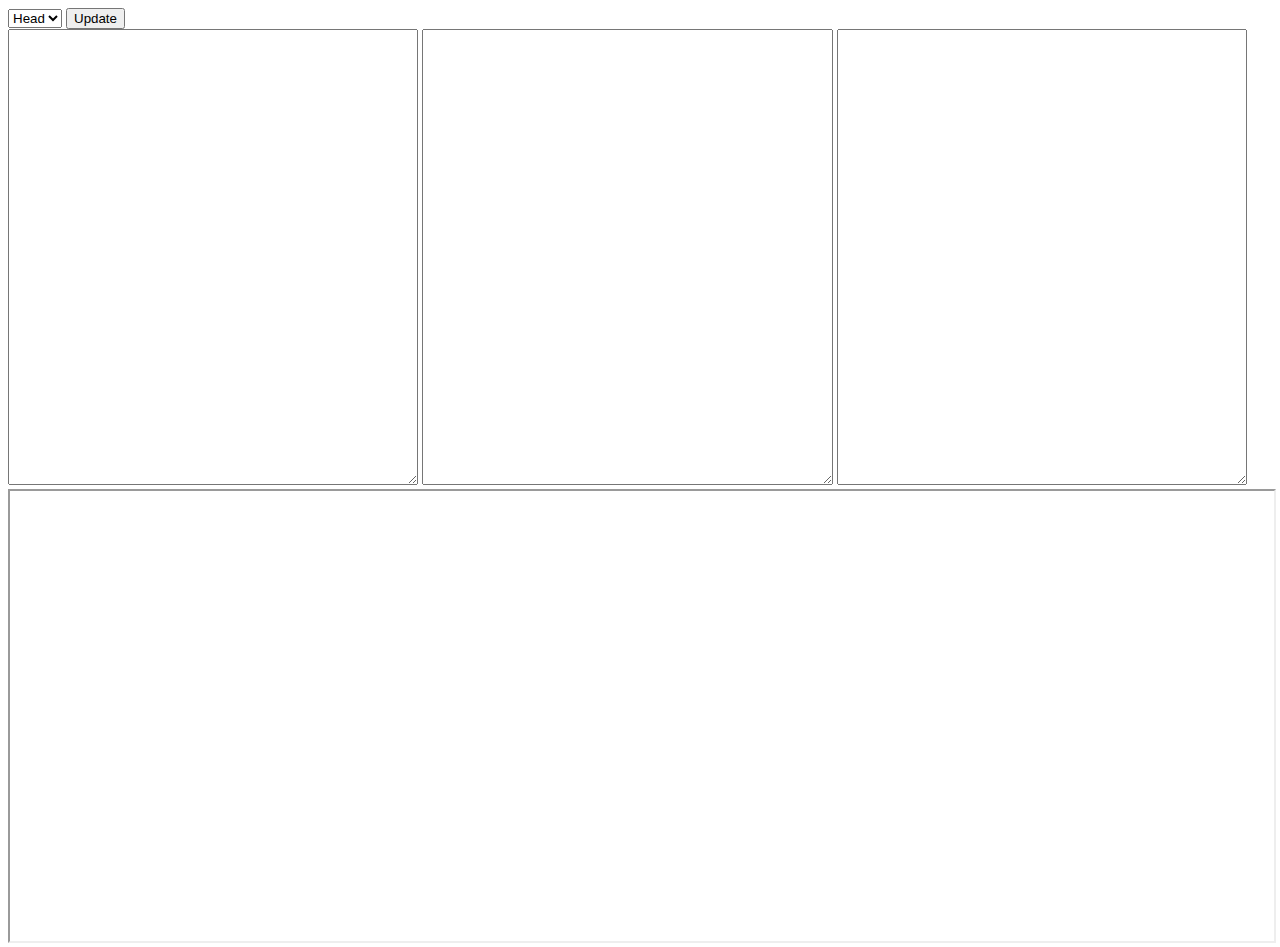
==== webfiddle.html @ 2f29b304 "Initial version" ====
<!DOCTYPE html>
<html>
    <head>
        <title>Yet another web fiddle</title>
	<meta charset="utf-8">
	<meta name="description" content="web fiddle">
        <link rel="stylesheet" href="webfiddle.css">
    </head>
    <body>
        <div id="menu">
            <select id="script">
                <option value="head">Head</option>
                <option value="body">Body</option>
            </select>
            <button id="update">Update</button>
        </div>
        <textarea id="html"></textarea>
        <textarea id="css"></textarea>
        <textarea id="js"></textarea>
        <iframe id="web"></iframe>
        <script type="text/javascript" src="webfiddle.js"></script>
    </body>
</html>
---- webfiddle.css ----
html, body {
    height: 100%;
}

#html, #css, #js {
    width: 32%;
    height: 50%;
}

#web {
    width: 100%;
    height: 50%;
}
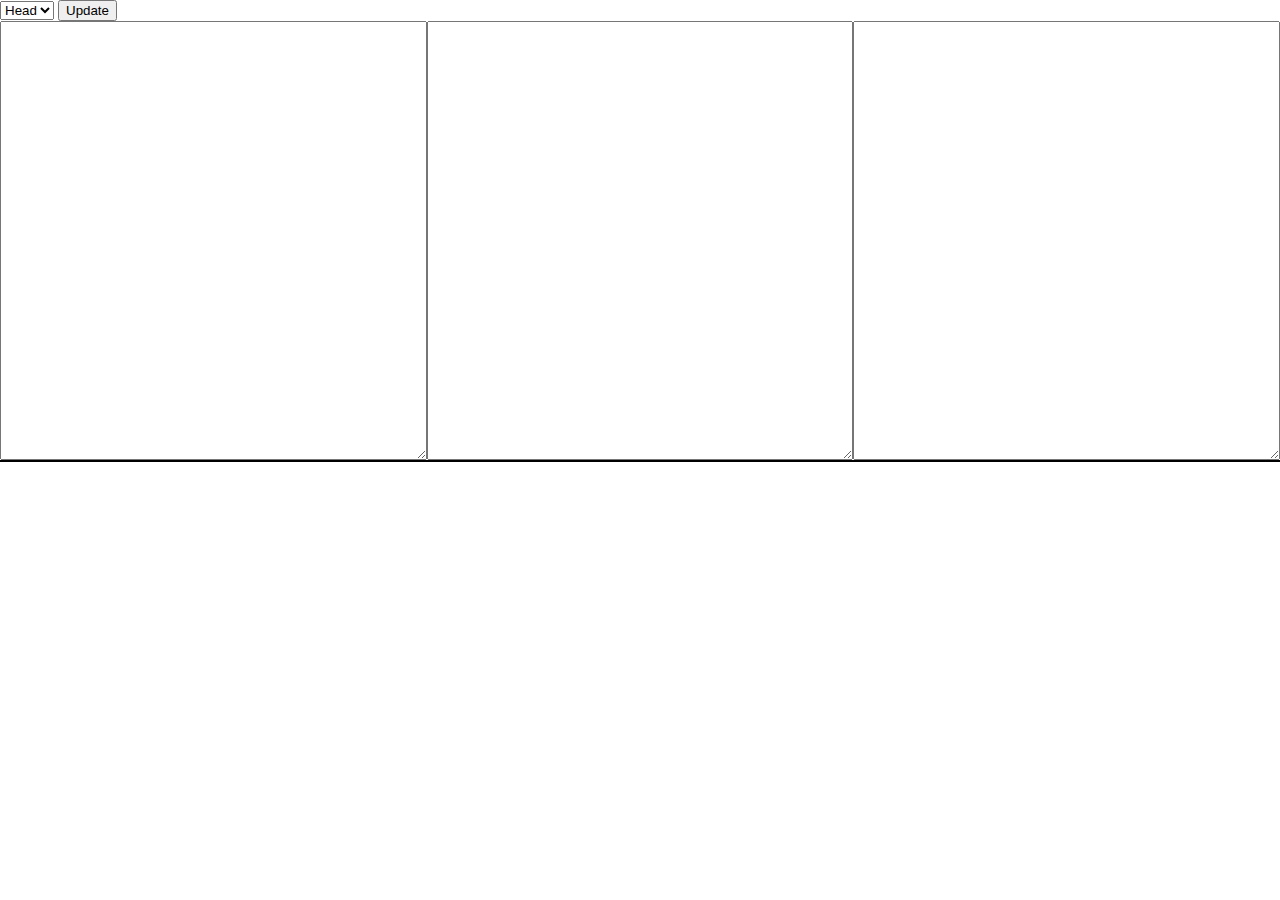
==== commit bc422324: "Implement a flexbox layout" ====
--- a/webfiddle.html
+++ b/webfiddle.html
@@ -6,7 +6,7 @@
 	<meta name="description" content="web fiddle">
         <link rel="stylesheet" href="webfiddle.css">
     </head>
-    <body>
+    <body class="layout-vertical">
         <div id="menu">
             <select id="script">
                 <option value="head">Head</option>
@@ -14,10 +14,12 @@
             </select>
             <button id="update">Update</button>
         </div>
-        <textarea id="html"></textarea>
-        <textarea id="css"></textarea>
-        <textarea id="js"></textarea>
-        <iframe id="web"></iframe>
+        <div id="editors" class="layout-horizontal layout-equal-height">
+            <textarea id="html" class="layout-equal-width"></textarea>
+            <textarea id="css" class="layout-equal-width"></textarea>
+            <textarea id="js" class="layout-equal-width"></textarea>
+        </div>
+        <iframe id="web" class="layout-equal-height"></iframe>
         <script type="text/javascript" src="webfiddle.js"></script>
     </body>
 </html>
--- a/webfiddle.css
+++ b/webfiddle.css
@@ -1,13 +1,30 @@
 html, body {
     height: 100%;
+    margin: 0;
+    padding: 0;
 }
 
-#html, #css, #js {
-    width: 32%;
-    height: 50%;
+.layout-horizontal {
+    display: flex;
+    flex-direction: row;
+}
+
+.layout-vertical {
+    display: flex;
+    flex-direction: column;
+}
+
+.layout-equal-height {
+    flex-grow: 1;
+    height: 0;
+}
+
+.layout-equal-width {
+    flex-grow: 1;
+    width: 0;
 }
 
 #web {
-    width: 100%;
-    height: 50%;
+    border: none;
+    border-top: 2px solid black;
 }
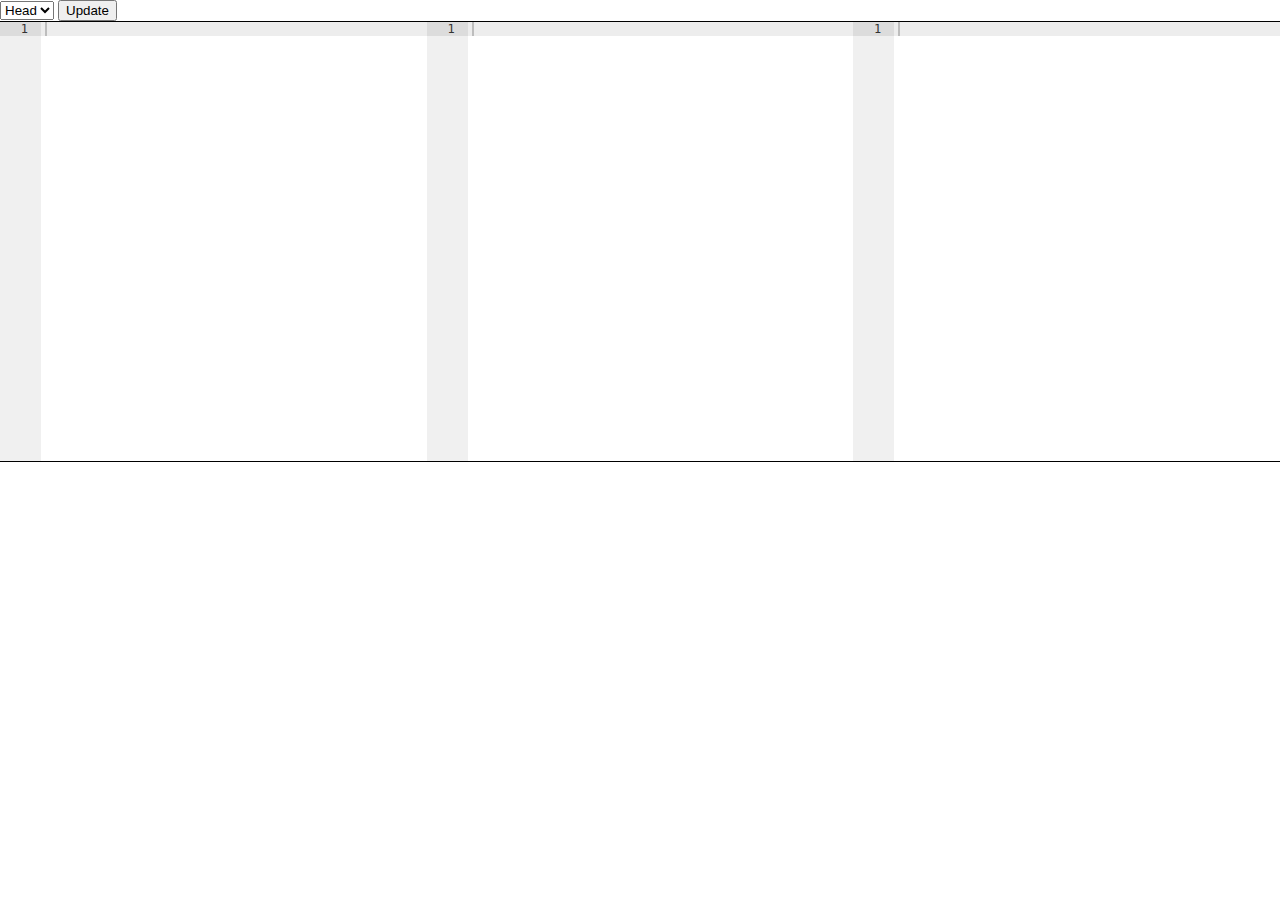
==== commit b9b31dcf: "Integrate ace code editor" ====
--- a/webfiddle.html
+++ b/webfiddle.html
@@ -5,6 +5,7 @@
 	<meta charset="utf-8">
 	<meta name="description" content="web fiddle">
         <link rel="stylesheet" href="webfiddle.css">
+        <script src="ace/ace.js" type="text/javascript" charset="utf-8"></script>
     </head>
     <body class="layout-vertical">
         <div id="menu">
@@ -15,9 +16,9 @@
             <button id="update">Update</button>
         </div>
         <div id="editors" class="layout-horizontal layout-equal-height">
-            <textarea id="html" class="layout-equal-width"></textarea>
-            <textarea id="css" class="layout-equal-width"></textarea>
-            <textarea id="js" class="layout-equal-width"></textarea>
+            <div id="html" class="layout-equal-width"></div>
+            <div id="css" class="layout-equal-width"></div>
+            <div id="js" class="layout-equal-width"></div>
         </div>
         <iframe id="web" class="layout-equal-height"></iframe>
         <script type="text/javascript" src="webfiddle.js"></script>
--- a/webfiddle.css
+++ b/webfiddle.css
@@ -24,7 +24,11 @@
     width: 0;
 }
 
+#editors {
+    border-top: 1px solid black;
+}
+
 #web {
     border: none;
-    border-top: 2px solid black;
+    border-top: 1px solid black;
 }
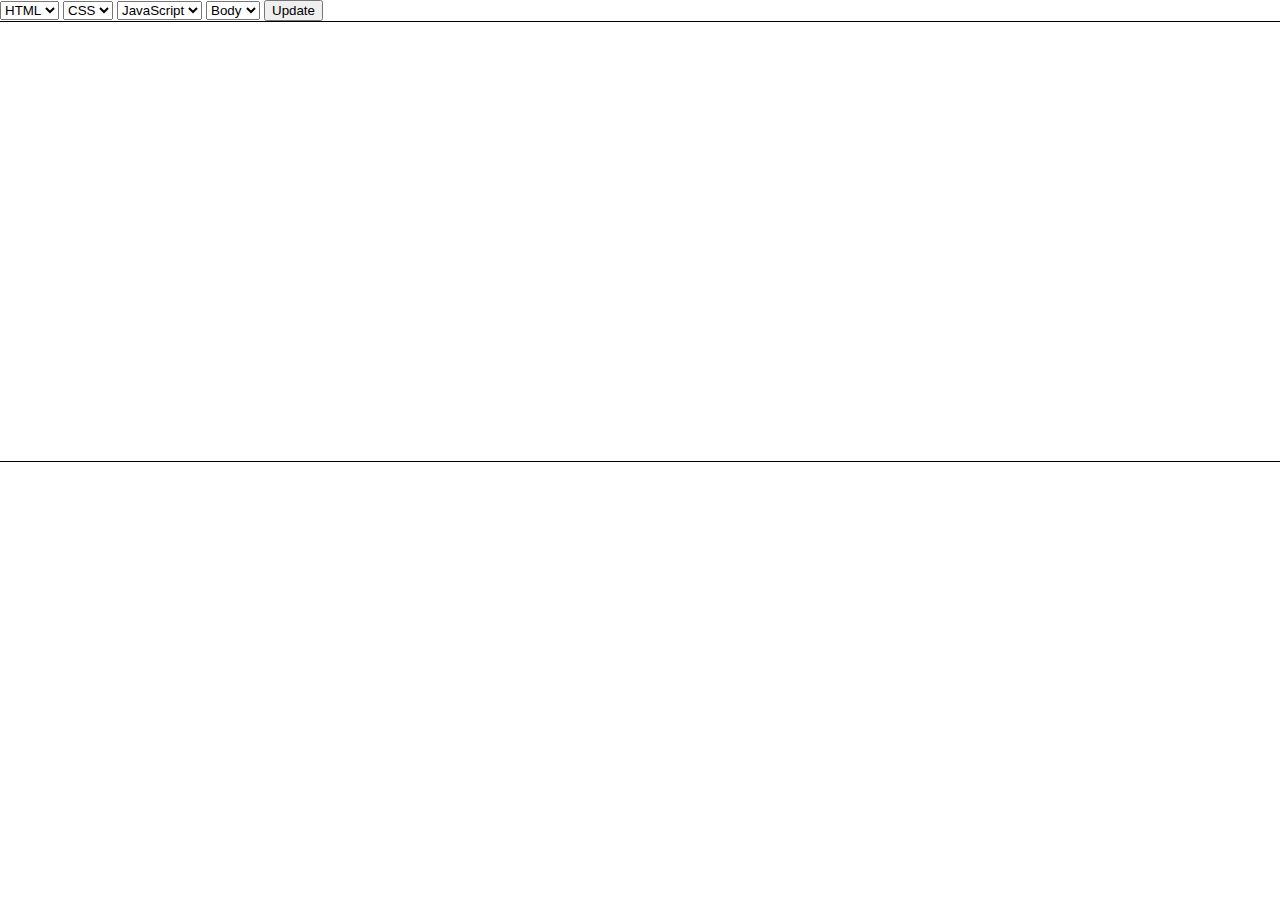
==== commit 7d97ee75: "Allow hiding of editor panels" ====
--- a/webfiddle.html
+++ b/webfiddle.html
@@ -9,9 +9,21 @@
     </head>
     <body class="layout-vertical">
         <div id="menu">
-            <select id="script">
+            <select id="html-switch">
+                <option value="show" selected="selected">HTML</option>
+                <option value="hide">Hide</option>
+            </select>
+            <select id="css-switch">
+                <option value="show" selected="selected">CSS</option>
+                <option value="hide">Hide</option>
+            </select>
+            <select id="js-switch">
+                <option value="show" selected="selected">JavaScript</option>
+                <option value="hide">Hide</option>
+            </select>
+            <select id="js-script">
                 <option value="head">Head</option>
-                <option value="body">Body</option>
+                <option value="body" selected="selected">Body</option>
             </select>
             <button id="update">Update</button>
         </div>
@@ -21,6 +33,7 @@
             <div id="js" class="layout-equal-width"></div>
         </div>
         <iframe id="web" class="layout-equal-height"></iframe>
+        <script type="text/javascript" src="editor_panel.js"></script>
         <script type="text/javascript" src="webfiddle.js"></script>
     </body>
 </html>
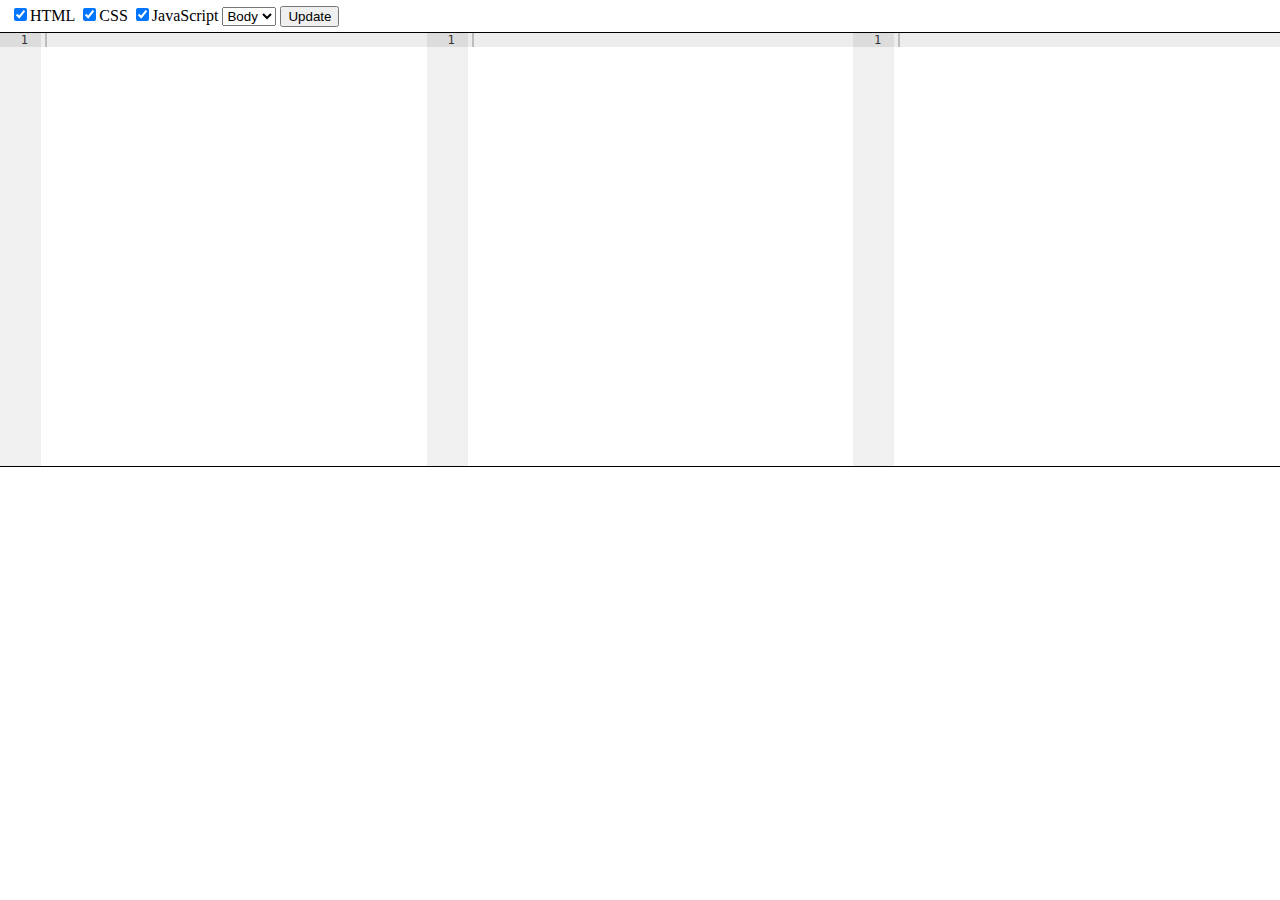
==== commit 45531c9a: "Restructure menu bar" ====
--- a/webfiddle.html
+++ b/webfiddle.html
@@ -8,25 +8,18 @@
         <script src="ace/ace.js" type="text/javascript" charset="utf-8"></script>
     </head>
     <body class="layout-vertical">
-        <div id="menu">
-            <select id="html-switch">
-                <option value="show" selected="selected">HTML</option>
-                <option value="hide">Hide</option>
-            </select>
-            <select id="css-switch">
-                <option value="show" selected="selected">CSS</option>
-                <option value="hide">Hide</option>
-            </select>
-            <select id="js-switch">
-                <option value="show" selected="selected">JavaScript</option>
-                <option value="hide">Hide</option>
-            </select>
-            <select id="js-script">
-                <option value="head">Head</option>
-                <option value="body" selected="selected">Body</option>
-            </select>
-            <button id="update">Update</button>
-        </div>
+        <ul id="menu" class="menubar">
+            <li><label><input id="html-switch" type="checkbox" checked>HTML</label></li>
+            <li><label><input id="css-switch" type="checkbox" checked>CSS</label></li>
+            <li><label><input id="js-switch" type="checkbox" checked>JavaScript</label></li>
+            <li>
+                <select id="js-script">
+                    <option value="head">Head</option>
+                    <option value="body" selected="selected">Body</option>
+                </select>
+            </li>
+            <li><button id="update">Update</button></li>
+        </ul>
         <div id="editors" class="layout-horizontal layout-equal-height">
             <div id="html" class="layout-equal-width"></div>
             <div id="css" class="layout-equal-width"></div>
--- a/webfiddle.css
+++ b/webfiddle.css
@@ -32,3 +32,17 @@
     border: none;
     border-top: 1px solid black;
 }
+
+.menubar {
+    margin: 0;
+    padding: 0 10px;
+}
+
+.menubar > li {
+    display: inline-block;
+    padding: 5px 0;
+}
+
+.menubar li {
+    list-style-type: none;
+}
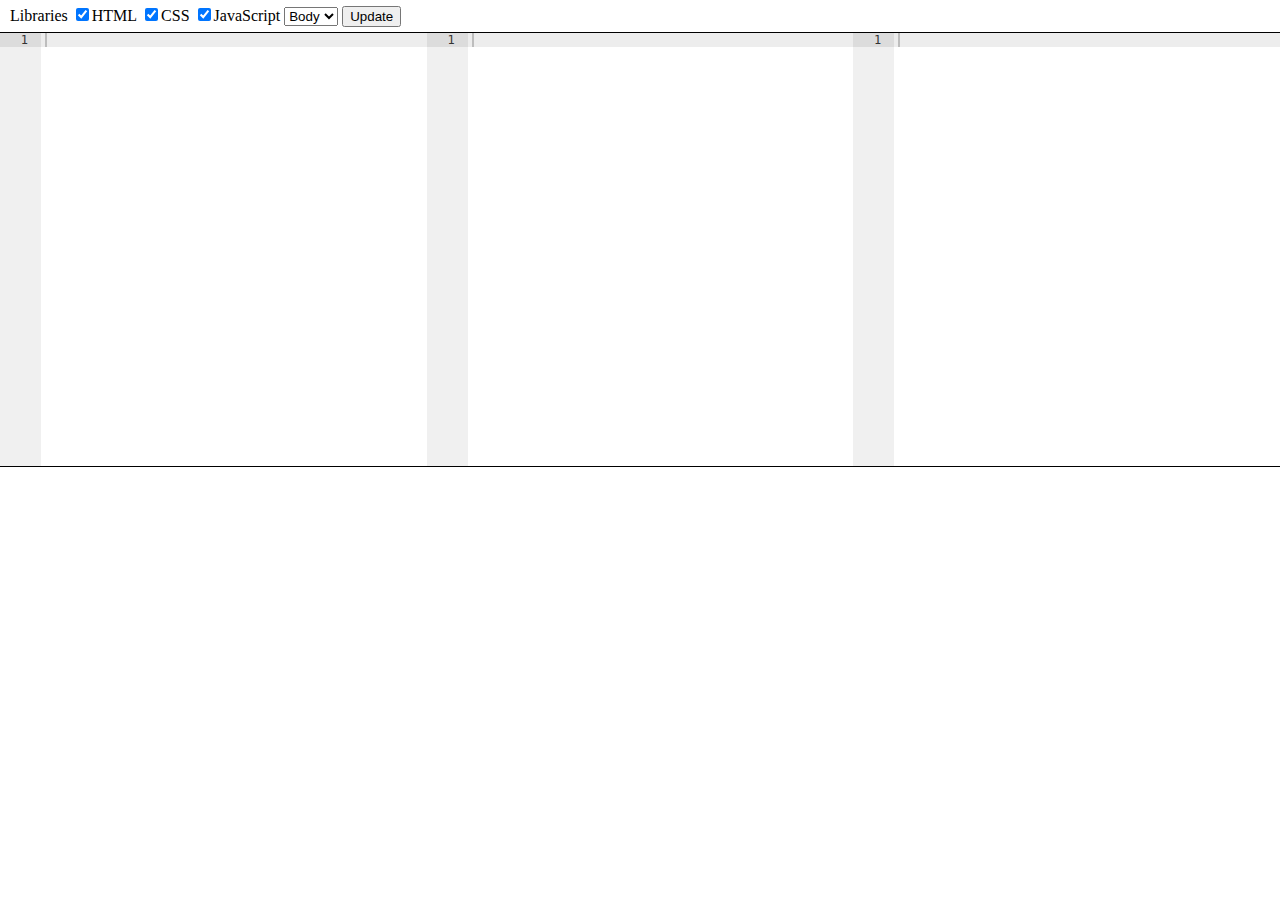
==== commit 7671c427: "Add libraries menu" ====
--- a/webfiddle.html
+++ b/webfiddle.html
@@ -9,6 +9,31 @@
     </head>
     <body class="layout-vertical">
         <ul id="menu" class="menubar">
+            <li>Libraries
+                <ul id="libraries">
+                    <li>jQuery</li>
+
+                    <li>
+                        <label><input type="checkbox" data-url="http://code.jquery.com/jquery-1.10.2.min.js">1.10.2</label>
+                    </li>
+                    <li>
+                        <label><input type="checkbox" data-url="http://code.jquery.com/jquery-1.9.1.min.js">1.9.1</label>
+                    </li>
+                    <li>Bootstrap</li>
+                    <li>
+                        <label><input type="checkbox" data-url="http://netdna.bootstrapcdn.com/bootstrap/3.0.3/js/bootstrap.min.js">JS 3.0.3</label>
+                    </li>
+                    <li>
+                        <label><input type="checkbox" data-url="http://netdna.bootstrapcdn.com/bootstrap/3.0.3/css/bootstrap.min.css">CSS 3.0.3</label>
+                    </li>
+                    <li>
+                        <label><input type="checkbox" data-url="http://netdna.bootstrapcdn.com/bootstrap/2.3.2/js/bootstrap.min.js">JS 2.3.2</label>
+                    </li>
+                    <li>
+                        <label><input type="checkbox" data-url="http://netdna.bootstrapcdn.com/bootstrap/2.3.2/css/bootstrap.min.css">CSS 2.3.2</label>
+                    </li>
+                </ul>
+            </li>
             <li><label><input id="html-switch" type="checkbox" checked>HTML</label></li>
             <li><label><input id="css-switch" type="checkbox" checked>CSS</label></li>
             <li><label><input id="js-switch" type="checkbox" checked>JavaScript</label></li>
--- a/webfiddle.css
+++ b/webfiddle.css
@@ -41,8 +41,36 @@
 .menubar > li {
     display: inline-block;
     padding: 5px 0;
+    position: relative;
 }
 
 .menubar li {
     list-style-type: none;
+    white-space: nowrap;
+    cursor: default;
 }
+
+.menubar ul {
+    display: none;
+    position: absolute;
+    top: 100%;
+    left: -5px;
+    padding: 0;
+    border-bottom: 1px solid lightgrey;
+    z-index: 10;
+    background-color: white;
+}
+
+.menubar ul li {
+    padding: 0 5px;
+    border-left: 1px solid lightgrey;
+    border-right: 1px solid lightgrey;
+}
+
+.menubar li:hover ul {
+    display: block;
+}
+
+.menubar li ul li:hover {
+    background-color: lightgrey;
+}
